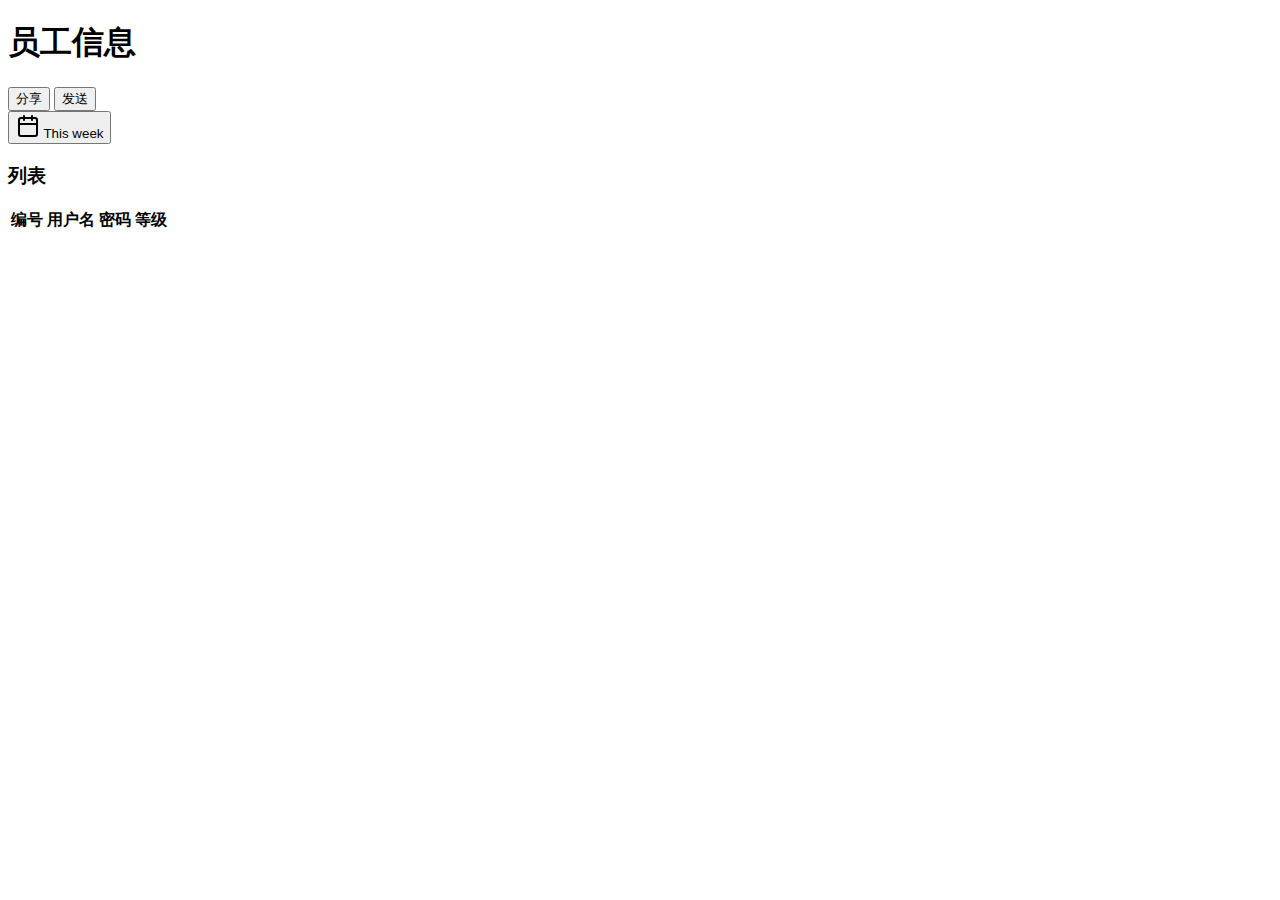
==== src/main/resources/templates/index.html @ 8c7a160e "v1.2 1.添加静态文件如js,css等 2.导入以前boot项目的模板" ====
<!DOCTYPE html>
<!-- saved from url=(0054)https://getbootstrap.com/docs/4.0/examples/dashboard/# -->
<html lang="zh" xmlns:th="http://www.thymeleaf.org">
<head>
    <meta http-equiv="Content-Type" content="text/html; charset=UTF-8">

    <meta name="viewport" content="width=device-width, initial-scale=1, shrink-to-fit=no">
    <meta name="description" content="">
    <meta name="author" content="">
    <link rel="icon" href="https://getbootstrap.com/favicon.ico">

    <title>大数据平台</title>

    <link rel="canonical" href="https://getbootstrap.com/docs/4.0/examples/dashboard/">

    <!-- Bootstrap core CSS -->
    <link href="../files/bootstrap.min.css" th:href="@{/webjars/bootstrap/4.3.1/css/bootstrap.min.css}"
          rel="stylesheet">

    <!-- Custom styles for this template -->
    <link href="../files/dashboard.css" rel="stylesheet">
    <style type="text/css">/* Chart.js */
    @-webkit-keyframes chartjs-render-animation {
        from {
            opacity: 0.99
        }
        to {
            opacity: 1
        }
    }

    @keyframes chartjs-render-animation {
        from {
            opacity: 0.99
        }
        to {
            opacity: 1
        }
    }

    .chartjs-render-monitor {
        -webkit-animation: chartjs-render-animation 0.001s;
        animation: chartjs-render-animation 0.001s;
    }</style>
</head>

<body>
<!-- 引入topbar-->
<div th:replace="commons/bar::topbar"></div>

<div class="container-fluid">
    <div class="row">
        <!-- 引入sidebar-->
        <div th:replace="commons/bar::#sidebar(activeUri='index')"></div>

        <main role="main" class="col-md-9 ml-sm-auto col-lg-10 pt-3 px-4">
            <div class="chartjs-size-monitor"
                 style="position: absolute; left: 0px; top: 0px; right: 0px; bottom: 0px; overflow: hidden; pointer-events: none; visibility: hidden; z-index: -1;">
                <div class="chartjs-size-monitor-expand"
                     style="position:absolute;left:0;top:0;right:0;bottom:0;overflow:hidden;pointer-events:none;visibility:hidden;z-index:-1;">
                    <div style="position:absolute;width:1000000px;height:1000000px;left:0;top:0"></div>
                </div>
                <div class="chartjs-size-monitor-shrink"
                     style="position:absolute;left:0;top:0;right:0;bottom:0;overflow:hidden;pointer-events:none;visibility:hidden;z-index:-1;">
                    <div style="position:absolute;width:200%;height:200%;left:0; top:0"></div>
                </div>
            </div>
            <div class="d-flex justify-content-between flex-wrap flex-md-nowrap align-items-center pb-2 mb-3 border-bottom">
                <h1 class="h2">员工信息</h1>
                <div class="btn-toolbar mb-2 mb-md-0">
                    <div class="btn-group mr-2">
                        <button class="btn btn-sm btn-outline-secondary">分享</button>
                        <button class="btn btn-sm btn-outline-secondary">发送</button>
                    </div>
                    <button class="btn btn-sm btn-outline-secondary dropdown-toggle">
                        <svg xmlns="http://www.w3.org/2000/svg" width="24" height="24" viewBox="0 0 24 24" fill="none"
                             stroke="currentColor" stroke-width="2" stroke-linecap="round" stroke-linejoin="round"
                             class="feather feather-calendar">
                            <rect x="3" y="4" width="18" height="18" rx="2" ry="2"></rect>
                            <line x1="16" y1="2" x2="16" y2="6"></line>
                            <line x1="8" y1="2" x2="8" y2="6"></line>
                            <line x1="3" y1="10" x2="21" y2="10"></line>
                        </svg>
                        This week
                    </button>
                </div>
            </div>

            <!--            <canvas class="my-4 chartjs-render-monitor" id="myChart" width="1524" height="643" style="display: block; width: 1524px; height: 643px;"></canvas>-->

            <h3>列表</h3>
            <div class="table-responsive">
                <table class="table table-striped table-sm">
                    <thead>
                    <tr>
                        <th>编号</th>
                        <th>用户名</th>
                        <th>密码</th>
                        <th>等级</th>
                    </tr>
                    </thead>
                    <tbody>
                    </tbody>
                </table>
            </div>
        </main>
    </div>
</div>

<!-- Bootstrap core JavaScript
================================================== -->
<!-- Placed at the end of the document so the pages load faster -->
<script src="../files/jquery-3.2.1.slim.min.js" th:href="@{webjars/jquery/3.4.1/jquery.slim.min.js}"
        integrity="sha384-KJ3o2DKtIkvYIK3UENzmM7KCkRr/rE9/Qpg6aAZGJwFDMVNA/GpGFF93hXpG5KkN"
        crossorigin="anonymous"></script>
<script>window.jQuery || document.write('<script src="../../assets/js/vendor/jquery-slim.min.js"><\/script>')</script>
<script src="../files/popper.min.js"></script>
<script src="../files/bootstrap.min.js"></script>

<!-- Icons -->
<script src="../files/feather.min.js"></script>
<script>
    feather.replace()
</script>

<!-- Graphs -->
<script src="../files/Chart.min.js"></script>
</body>
</html>
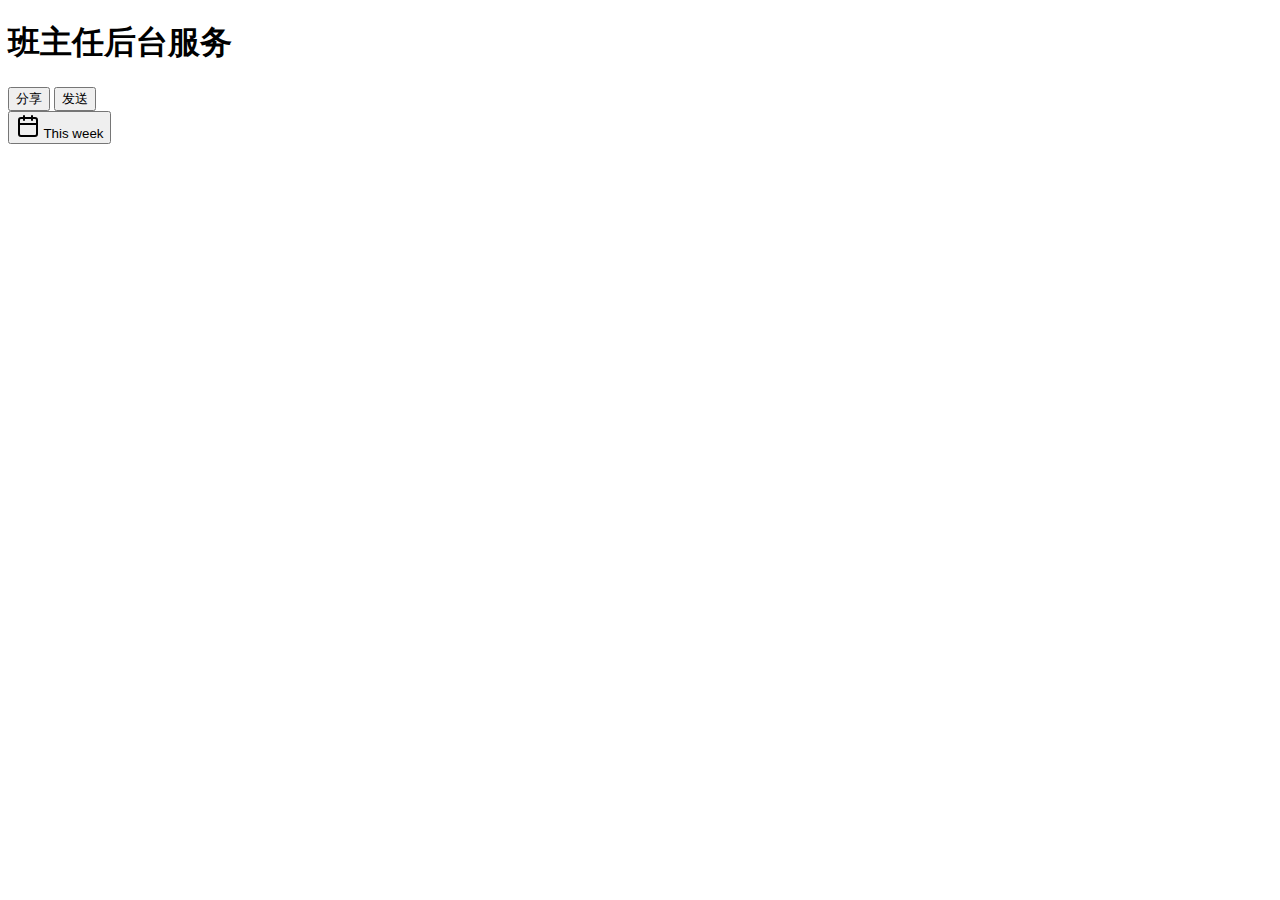
==== commit 73ad2574: "v1.3 1.实现班级管理的增删查改 2.略微修改了一些Bug" ====
--- a/src/main/resources/templates/index.html
+++ b/src/main/resources/templates/index.html
@@ -66,7 +66,7 @@
                 </div>
             </div>
             <div class="d-flex justify-content-between flex-wrap flex-md-nowrap align-items-center pb-2 mb-3 border-bottom">
-                <h1 class="h2">员工信息</h1>
+                <h1 class="h2">班主任后台服务</h1>
                 <div class="btn-toolbar mb-2 mb-md-0">
                     <div class="btn-group mr-2">
                         <button class="btn btn-sm btn-outline-secondary">分享</button>
@@ -88,21 +88,7 @@
 
             <!--            <canvas class="my-4 chartjs-render-monitor" id="myChart" width="1524" height="643" style="display: block; width: 1524px; height: 643px;"></canvas>-->
 
-            <h3>列表</h3>
-            <div class="table-responsive">
-                <table class="table table-striped table-sm">
-                    <thead>
-                    <tr>
-                        <th>编号</th>
-                        <th>用户名</th>
-                        <th>密码</th>
-                        <th>等级</th>
-                    </tr>
-                    </thead>
-                    <tbody>
-                    </tbody>
-                </table>
-            </div>
+
         </main>
     </div>
 </div>
